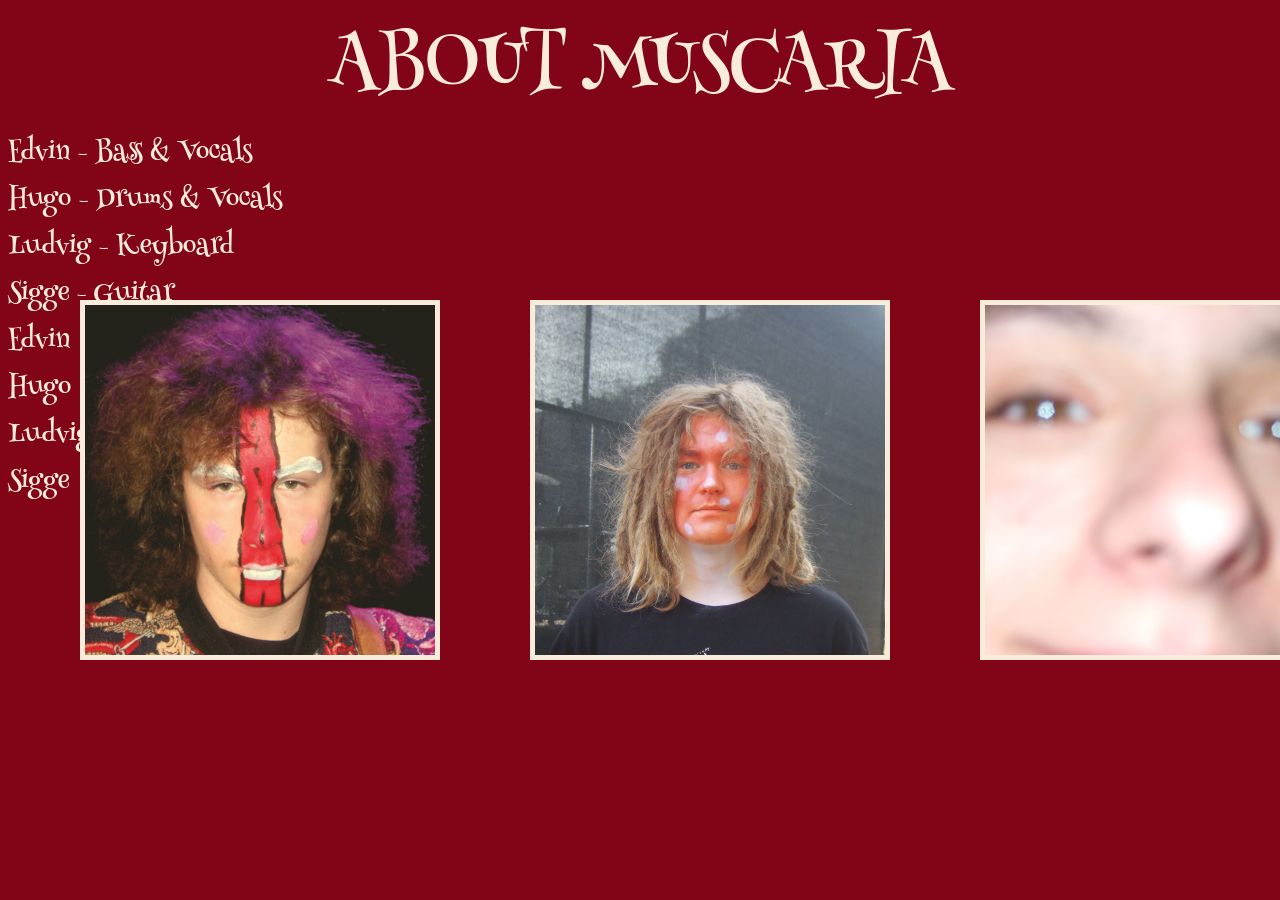
==== about.html @ db13ee33 "Update about.html" ====
<!DOCTYPE html>
<html lang="en">
<head>
<meta charset="UTF-8">
<meta name="viewport" content="width=device-width, initial-scale=1.0">
<title>Muscaria</title>
</head>
<body>
<body style="background-color: #820517;">

<head>
    <link rel="stylesheet" href="https://fonts.googleapis.com/css?family=Henny Penny">
    <style>
        .TOPTEXT {
            font-family: 'Henny Penny', sans-serif;
            font-size: 68px;
            color: #f9ecdb;
            text-align: center;
            vertical-align: middle;
        }

                .aboutedvin {
            font-family: 'Henny Penny', sans-serif;
            font-size: 26px;
            color: #f9ecdb;
        }

                .abouthugo {
            font-family: 'Henny Penny', sans-serif;
            font-size: 26px;
            color: #f9ecdb;
        }

                .aboutludvig {
            font-family: 'Henny Penny', sans-serif;
            font-size: 26px;
            color: #f9ecdb;
        }

                .aboutsigge {
            font-family: 'Henny Penny', sans-serif;
            font-size: 26px;
            color: #f9ecdb;
        }

.edvin {
    width: 350px;
    height: auto;
    position: absolute;
    left: 80px;
    top: 300px;
    border: 5px solid #f9ecdb;
    transition: transform 0.2s;
}

.hugo {
    width: 350px;
    height: auto;
    position: absolute;
    left: 530px; /* 80 + 450 */
    top: 300px;
    border: 5px solid #f9ecdb;
    transition: transform 0.2s;
}

.ludvig {
    width: 350px;
    height: auto;
    position: absolute;
    left: 980px; /* 530 + 450 */
    top: 300px;
    border: 5px solid #f9ecdb;
    transition: transform 0.2s;
}

.sigge {
    width: 350px;
    height: auto;
    position: absolute;
    left: 1430px; /* 980 + 450 */
    top: 300px;
    border: 5px solid #f9ecdb;
    transition: transform 0.2s;
}

        .edvin:hover {
    transform: scale(1.01);
}
        .hugo:hover {
    transform: scale(1.01);
}
        .ludvig:hover {
    transform: scale(1.01);
}
        .sigge:hover {
    transform: scale(1.01);
}

.edvin-container {
    left: 100px;
    top: 300px;
}

.hugo-container {
    left: 600px;
    top: 300px;
}

.ludvig-container {
    left: 1100px;
    top: 300px;
}

.sigge-container {
    left: 1500px;
    top: 300px;
}

        
    </style>
</head>
<body>
    <div class="TOPTEXT">ABOUT  MUSCARIA</div>
     <div class="aboutedvin">Edvin - Bass & Vocals</div>
    <div class="abouthugo">Hugo - Drums & Vocals</div>
    <div class="aboutludvig">Ludvig - Keyboard</div>
    <div class="aboutsigge">Sigge - Guitar</div>
    <!-- <div class="Subtext1">Musca</div> -->

<div class="about-container edvin-container">
    <img src="eband.png" class="edvin">
    <div class="aboutedvin">Edvin</div>
</div>

<div class="about-container hugo-container">
    <img src="hband.png" class="hugo">
    <div class="abouthugo">Hugo</div>
</div>

<div class="about-container ludvig-container">
    <img src="lband.png" class="ludvig">
    <div class="aboutludvig">Ludvig</div>
</div>

<div class="about-container sigge-container">
    <img src="sband.png" class="sigge">
    <div class="aboutsigge">Sigge</div>
</div>

</body>


  
<main>
</main>


</body>
</html>
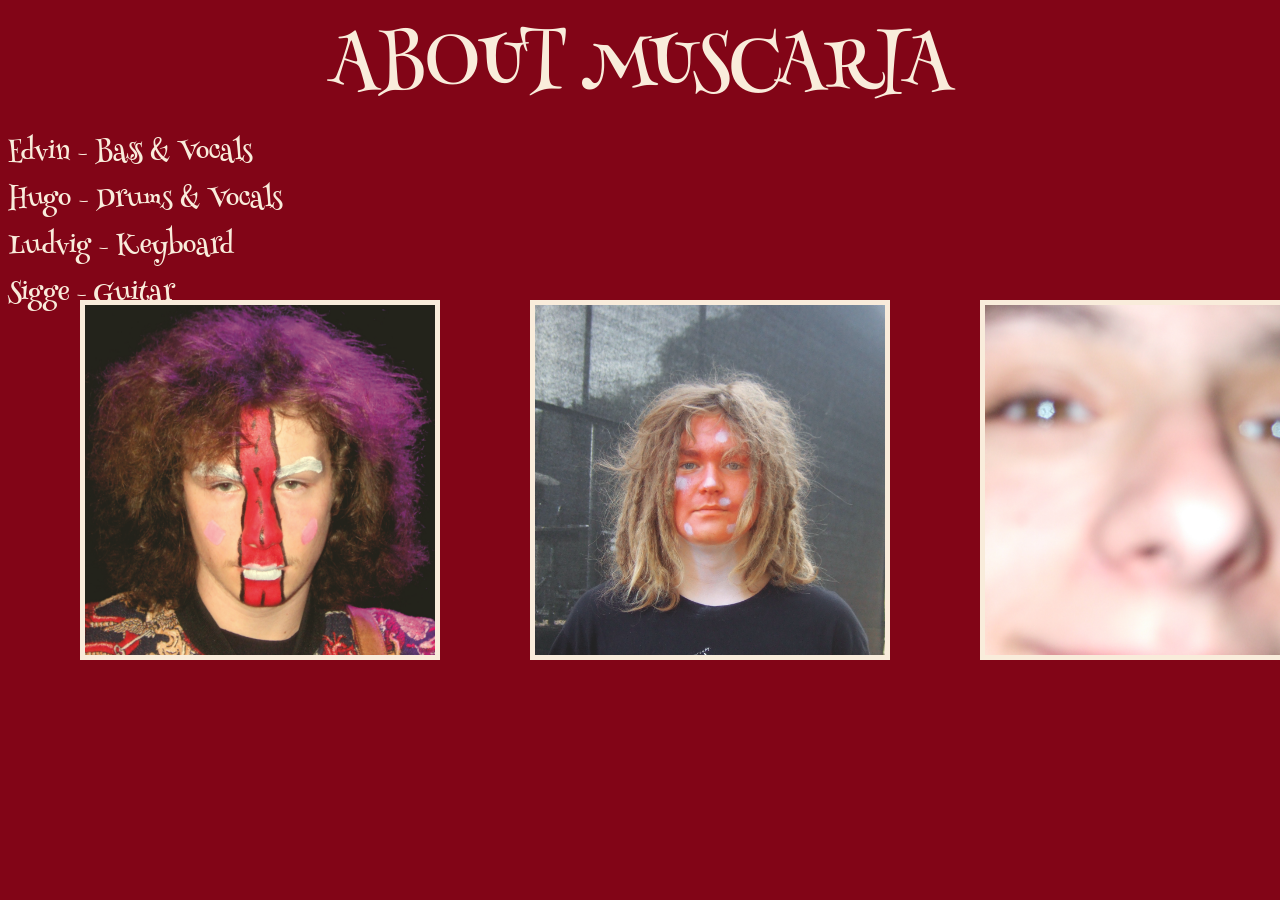
==== commit dd74fff6: "Update about.html" ====
--- a/about.html
+++ b/about.html
@@ -121,30 +121,26 @@
 </head>
 <body>
     <div class="TOPTEXT">ABOUT  MUSCARIA</div>
-     <div class="aboutedvin">Edvin - Bass & Vocals</div>
-    <div class="abouthugo">Hugo - Drums & Vocals</div>
-    <div class="aboutludvig">Ludvig - Keyboard</div>
-    <div class="aboutsigge">Sigge - Guitar</div>
     <!-- <div class="Subtext1">Musca</div> -->
 
 <div class="about-container edvin-container">
     <img src="eband.png" class="edvin">
-    <div class="aboutedvin">Edvin</div>
+    <div class="aboutedvin">Edvin - Bass & Vocals</div>
 </div>
 
 <div class="about-container hugo-container">
     <img src="hband.png" class="hugo">
-    <div class="abouthugo">Hugo</div>
+    <div class="abouthugo">Hugo - Drums & Vocals</div>
 </div>
 
 <div class="about-container ludvig-container">
     <img src="lband.png" class="ludvig">
-    <div class="aboutludvig">Ludvig</div>
+    <div class="aboutludvig">Ludvig - Keyboard</div>
 </div>
 
 <div class="about-container sigge-container">
     <img src="sband.png" class="sigge">
-    <div class="aboutsigge">Sigge</div>
+    <div class="aboutsigge">Sigge - Guitar</div>
 </div>
 
 </body>
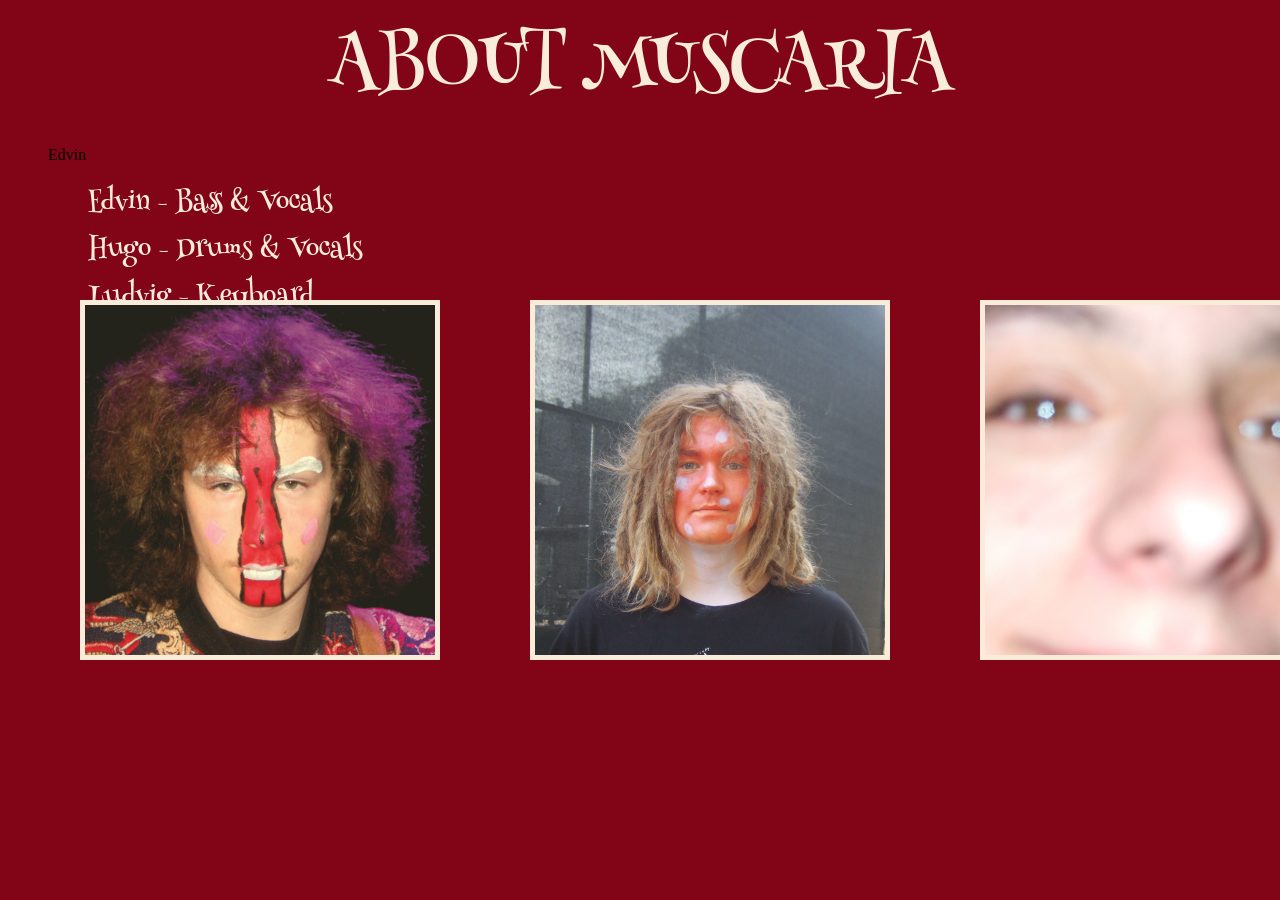
==== commit 37d5e8a2: "Update about.html" ====
--- a/about.html
+++ b/about.html
@@ -96,25 +96,7 @@
     transform: scale(1.01);
 }
 
-.edvin-container {
-    left: 100px;
-    top: 300px;
-}
 
-.hugo-container {
-    left: 600px;
-    top: 300px;
-}
-
-.ludvig-container {
-    left: 1100px;
-    top: 300px;
-}
-
-.sigge-container {
-    left: 1500px;
-    top: 300px;
-}
 
         
     </style>
@@ -123,24 +105,29 @@
     <div class="TOPTEXT">ABOUT  MUSCARIA</div>
     <!-- <div class="Subtext1">Musca</div> -->
 
-<div class="about-container edvin-container">
+    <figure>
     <img src="eband.png" class="edvin">
+        <figcaption class:"aboutedvin">Edvin</figcaption>
+<figure>
+    
     <div class="aboutedvin">Edvin - Bass & Vocals</div>
-</div>
 
-<div class="about-container hugo-container">
     <img src="hband.png" class="hugo">
+
+    
     <div class="abouthugo">Hugo - Drums & Vocals</div>
-</div>
 
-<div class="about-container ludvig-container">
     <img src="lband.png" class="ludvig">
+
+    
     <div class="aboutludvig">Ludvig - Keyboard</div>
-</div>
 
-<div class="about-container sigge-container">
     <img src="sband.png" class="sigge">
+
+    
     <div class="aboutsigge">Sigge - Guitar</div>
+
+    
 </div>
 
 </body>
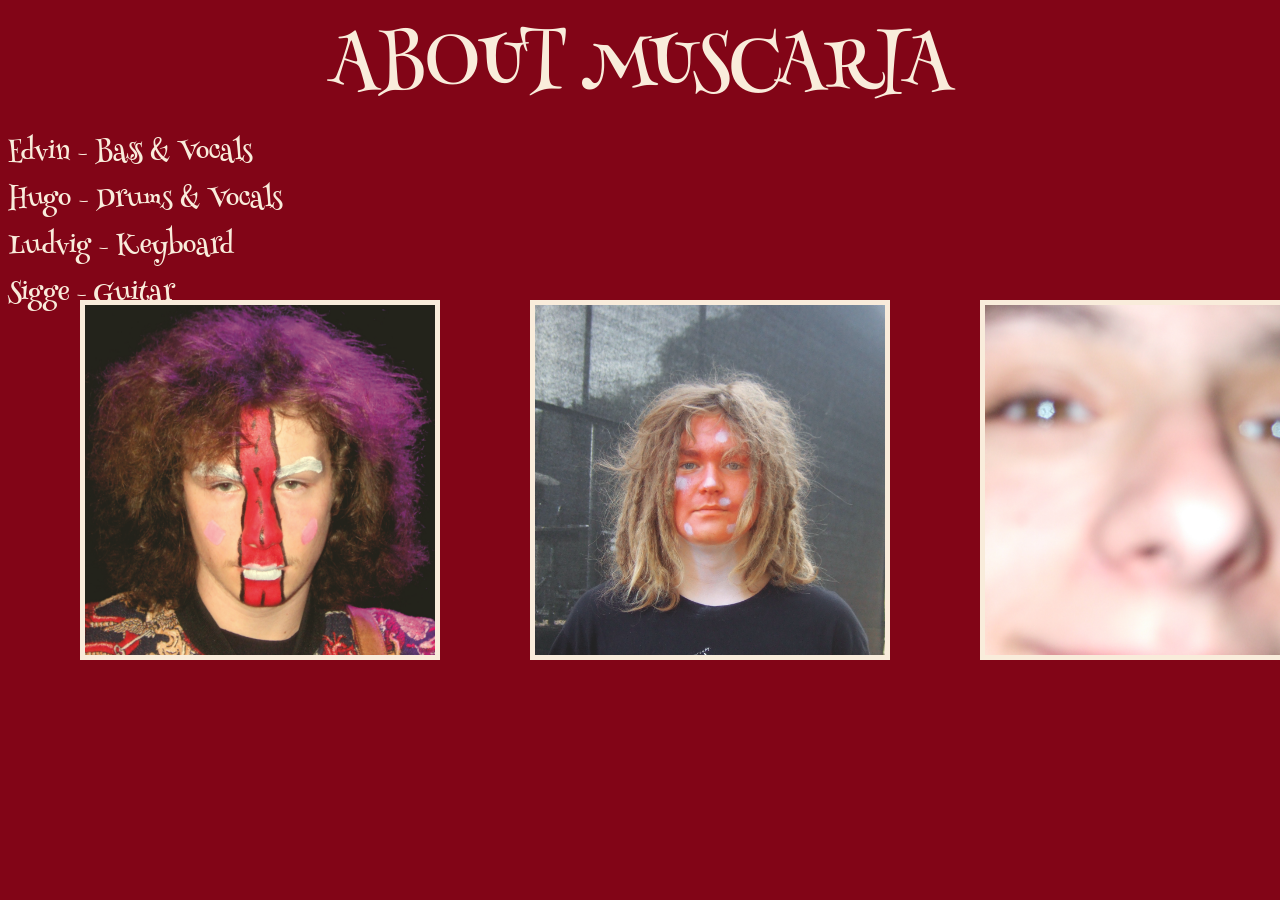
==== commit 84d0911c: "Update about.html" ====
--- a/about.html
+++ b/about.html
@@ -105,10 +105,8 @@
     <div class="TOPTEXT">ABOUT  MUSCARIA</div>
     <!-- <div class="Subtext1">Musca</div> -->
 
-    <figure>
+
     <img src="eband.png" class="edvin">
-        <figcaption class:"aboutedvin">Edvin</figcaption>
-<figure>
     
     <div class="aboutedvin">Edvin - Bass & Vocals</div>
 
